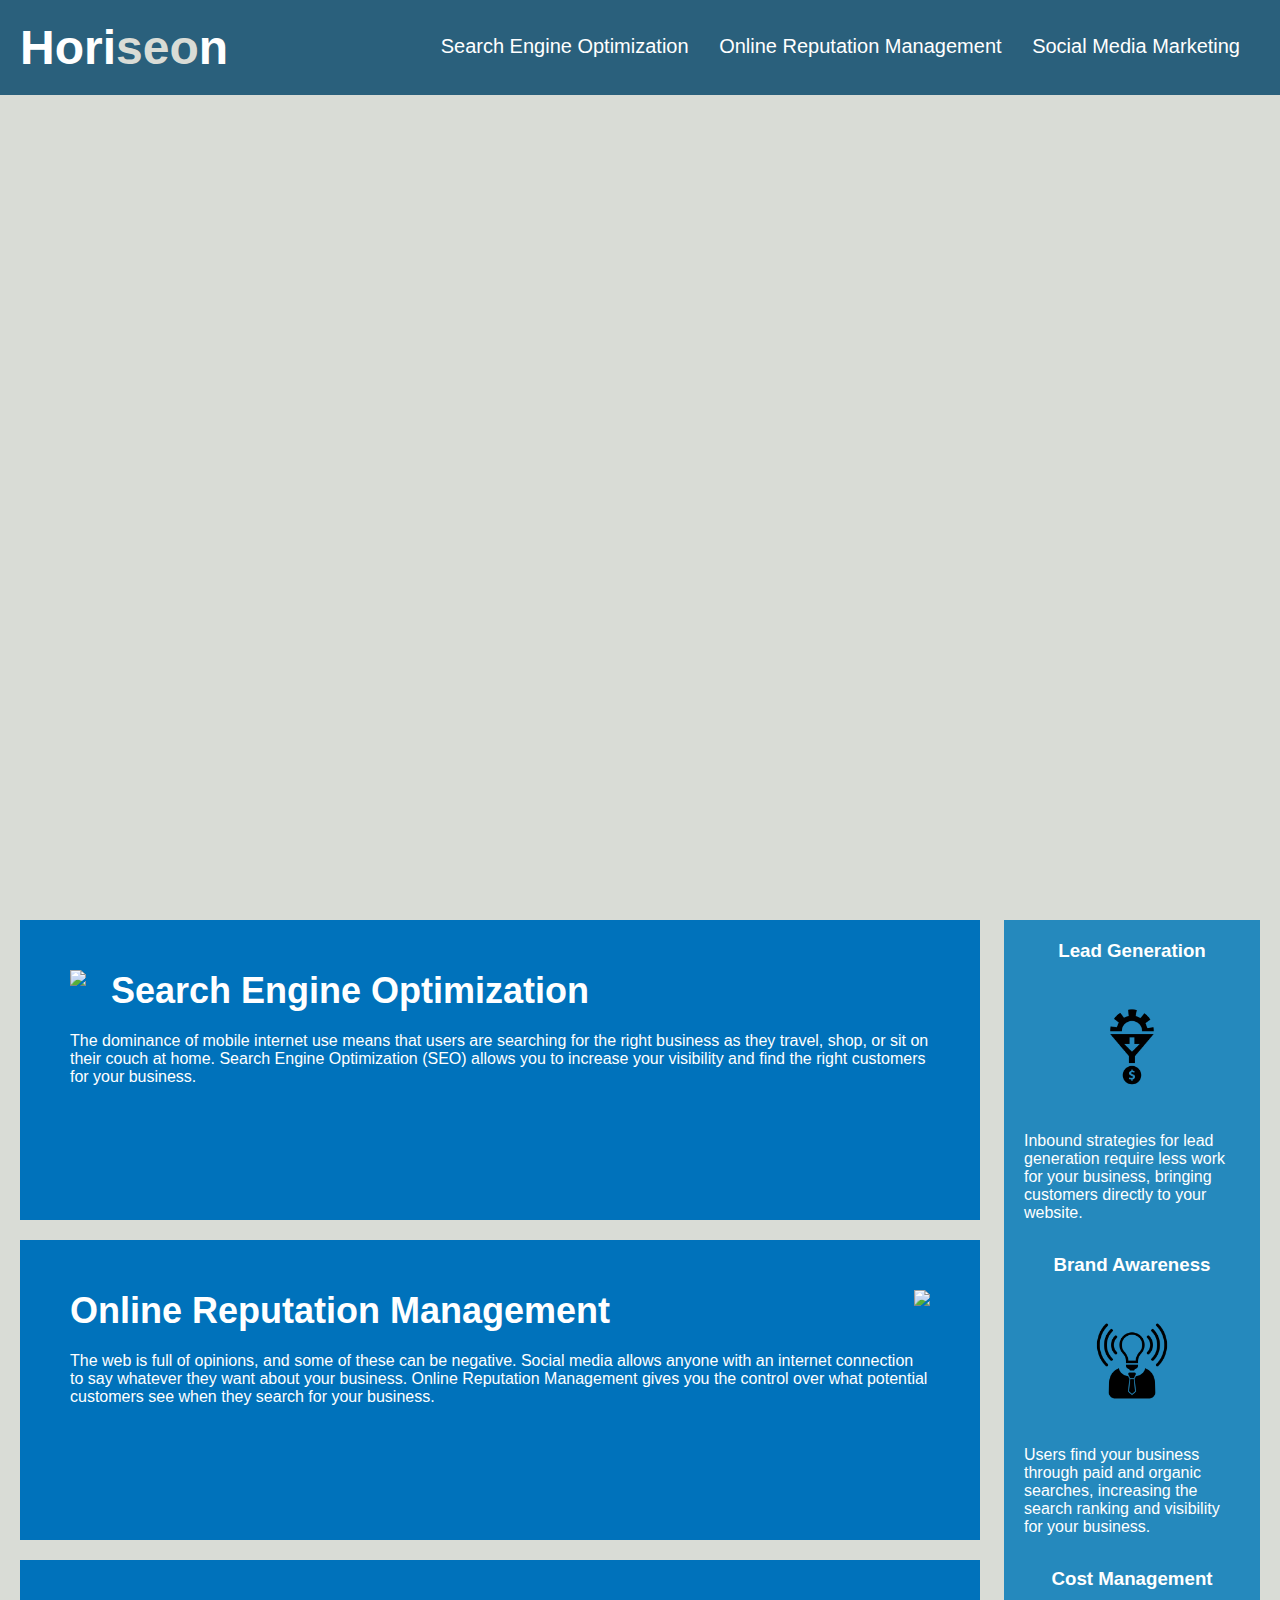
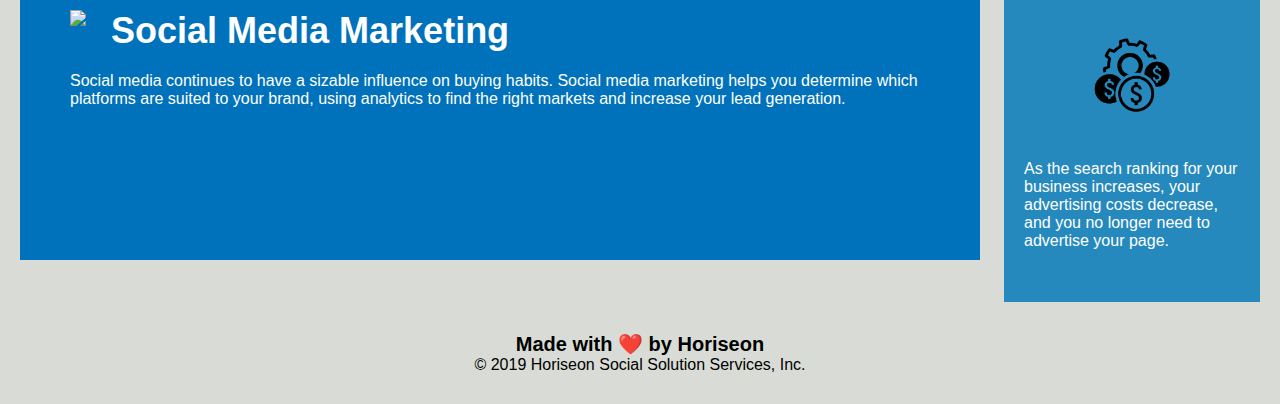
==== index.html @ 6f22d6e4 "copied what Antonio told me to copy" ====
<!DOCTYPE html>
<html lang="en-us">

<head>
    <meta charset="UTF-8" />
    <link rel="stylesheet" href="./assets/css/style.css">
    <title>website</title>
</head>

<body>
    <div class="header">
        <h1>Hori<span class="seo">seo</span>n</h1>
        <div>
            <ul>
                <li>
                    <a href="#search-engine-optimization">Search Engine Optimization</a>
                </li>
                <li>
                    <a href="#online-reputation-management">Online Reputation Management</a>
                </li>
                <li>
                    <a href="#social-media-marketing">Social Media Marketing</a>
                </li>
            </ul>
        </div>
    </div>
    <div class="hero"></div>
    <div class="content">
        <div class="search-engine-optimization">
            <img src="./assets/images/search-engine-optimization.jpg" class="float-left" />
            <h2>Search Engine Optimization</h2>
            <p>
                The dominance of mobile internet use means that users are searching for the right business as they travel, shop, or sit on their couch at home. Search Engine Optimization (SEO) allows you to increase your visibility and find the right customers for your business.
            </p>
        </div>
        <div id="online-reputation-management" class="online-reputation-management">
            <img src="./assets/images/online-reputation-management.jpg" class="float-right" />
            <h2>Online Reputation Management</h2>
            <p>
                The web is full of opinions, and some of these can be negative. Social media allows anyone with an internet connection to say whatever they want about your business. Online Reputation Management gives you the control over what potential customers see when they search for your business.
            </p>
        </div>
        <div id="social-media-marketing" class="social-media-marketing">
            <img src="./assets/images/social-media-marketing.jpg" class="float-left" />
            <h2>Social Media Marketing</h2>
            <p>
                Social media continues to have a sizable influence on buying habits. Social media marketing helps you determine which platforms are suited to your brand, using analytics to find the right markets and increase your lead generation.
            </p>
        </div>
    </div>
    <div class="benefits">
        <div class="benefit-lead">
            <h3>Lead Generation</h3>
            <img src="./assets/images/lead-generation.png" />
            <p>
                Inbound strategies for lead generation require less work for your business, bringing customers directly to your website.
            </p>
        </div>
        <div class="benefit-brand">
            <h3>Brand Awareness</h3>
            <img src="./assets/images/brand-awareness.png" />
            <p>
                Users find your business through paid and organic searches, increasing the search ranking and visibility for your business.
            </p>
        </div>
        <div class="benefit-cost">
            <h3>Cost Management</h3>
            <img src="./assets/images/cost-management.png"></img>
            <p>
                As the search ranking for your business increases, your advertising costs decrease, and you no longer need to advertise your page.
            </p>
        </div>
    </div>
    <div class="footer">
        <h2>Made with ❤️️ by Horiseon</h2>
        <p>
            &copy; 2019 Horiseon Social Solution Services, Inc.
        </p>
    </div>
</body>

</html>
---- assets/css/style.css ----
* {
    box-sizing: border-box;
    padding: 0;
    margin: 0;
}

body {
    background-color: #d9dcd6;
}

.header {
    padding: 20px;
    font-family: 'Trebuchet MS', 'Lucida Sans Unicode', 'Lucida Grande', 'Lucida Sans', Arial, sans-serif;
    background-color: #2a607c;
    color: #ffffff;
}

.header h1 {
    display: inline-block;
    font-size: 48px;
}

.header h1 .seo {
    color: #d9dcd6;
}

.header div {
    padding-top: 15px;
    margin-right: 20px;
    float: right;
    font-family: 'Gill Sans', 'Gill Sans MT', Calibri, 'Trebuchet MS', sans-serif;
    font-size: 20px;
}

.header div ul {
    list-style-type: none;
}

.header div ul li {
    display: inline-block;
    margin-left: 25px;
}

a {
    color: #ffffff;
    text-decoration: none;
}

p {
    font-size: 16px;
}

.hero {
    height: 800px;
    width: 100%;
    margin-bottom: 25px;
    background-image: url("../images/digital-marketing-meeting.jpg");
    background-size: cover;
    background-position: center;
}

.float-left {
    float: left;
    margin-right: 25px;
}

.float-right {
    float: right;
    margin-left: 25px;
}

.content {
    width: 75%;
    display: inline-block;
    margin-left: 20px;
}

.benefits {
    margin-right: 20px;
    padding: 20px;
    clear: both;
    float: right;
    width: 20%;
    height: 100%;
    font-family: 'Gill Sans', 'Gill Sans MT', Calibri, 'Trebuchet MS', sans-serif;
    background-color: #2589bd;
}

.benefit-lead {
    margin-bottom: 32px;
    color: #ffffff;
}

.benefit-brand {
    margin-bottom: 32px;
    color: #ffffff;
}

.benefit-cost {
    margin-bottom: 32px;
    color: #ffffff;
}

.benefit-lead h3 {
    margin-bottom: 10px;
    text-align: center;
}

.benefit-brand h3 {
    margin-bottom: 10px;
    text-align: center;
}

.benefit-cost h3 {
    margin-bottom: 10px;
    text-align: center;
}

.benefit-lead img {
    display: block;
    margin: 10px auto;
    max-width: 150px;
}

.benefit-brand img {
    display: block;
    margin: 10px auto;
    max-width: 150px;
}

.benefit-cost img {
    display: block;
    margin: 10px auto;
    max-width: 150px;
}

.search-engine-optimization {
    margin-bottom: 20px;
    padding: 50px;
    height: 300px;
    font-family: 'Gill Sans', 'Gill Sans MT', Calibri, 'Trebuchet MS', sans-serif;
    background-color: #0072bb;
    color: #ffffff;
}

.online-reputation-management {
    margin-bottom: 20px;
    padding: 50px;
    height: 300px;
    font-family: 'Gill Sans', 'Gill Sans MT', Calibri, 'Trebuchet MS', sans-serif;
    background-color: #0072bb;
    color: #ffffff;
}

.social-media-marketing {
    margin-bottom: 20px;
    padding: 50px;
    height: 300px;
    font-family: 'Gill Sans', 'Gill Sans MT', Calibri, 'Trebuchet MS', sans-serif;
    background-color: #0072bb;
    color: #ffffff;
}

.search-engine-optimization img {
    max-height: 200px;
}

.online-reputation-management img {
    max-height: 200px;
}

.social-media-marketing img {
    max-height: 200px;
}

.search-engine-optimization h2 {
    margin-bottom: 20px;
    font-size: 36px;
}

.online-reputation-management h2 {
    margin-bottom: 20px;
    font-size: 36px;
}

.social-media-marketing h2 {
    margin-bottom: 20px;
    font-size: 36px;
}

.footer {
    padding: 30px;
    clear: both;
    font-family: 'Trebuchet MS', 'Lucida Sans Unicode', 'Lucida Grande', 'Lucida Sans', Arial, sans-serif;
    text-align: center;
}

.footer h2 {
    font-size: 20px;
}
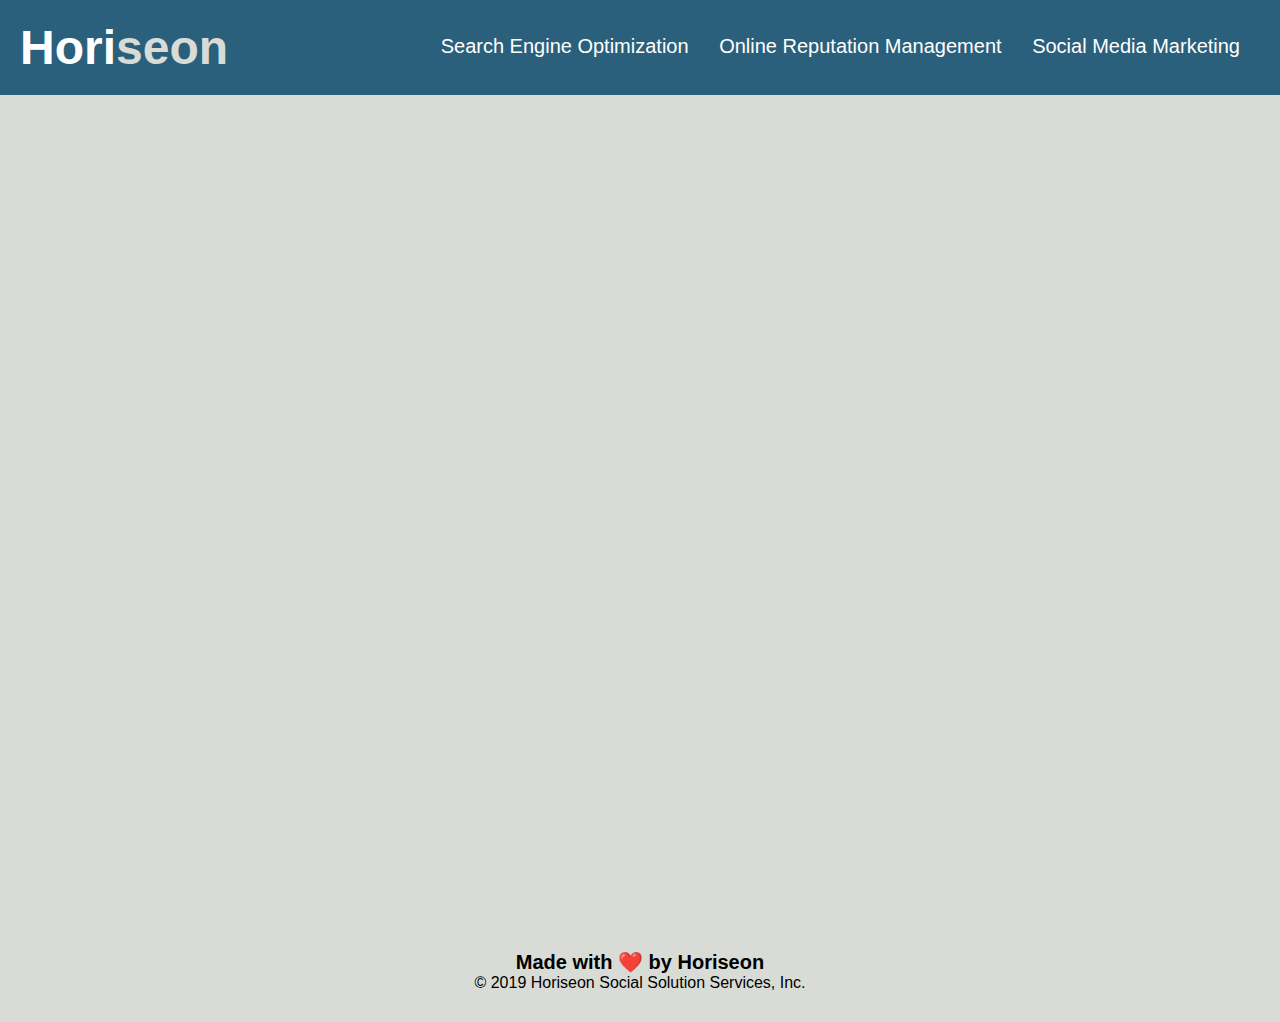
==== commit 4b0a3eb3: "putting the homework together" ====
--- a/index.html
+++ b/index.html
@@ -4,73 +4,27 @@
 <head>
     <meta charset="UTF-8" />
     <link rel="stylesheet" href="./assets/css/style.css">
-    <title>website</title>
+    <title>Horiseon Marketing</title>
 </head>
 
 <body>
     <div class="header">
-        <h1>Hori<span class="seo">seo</span>n</h1>
+        <h1><a href="index.html">Hori<span class="seo">seon</span></a></h1>
         <div>
             <ul>
                 <li>
-                    <a href="#search-engine-optimization">Search Engine Optimization</a>
+                    <a href="seo.html">Search Engine Optimization</a>
                 </li>
                 <li>
-                    <a href="#online-reputation-management">Online Reputation Management</a>
+                    <a href="reputation.html">Online Reputation Management</a>
                 </li>
                 <li>
-                    <a href="#social-media-marketing">Social Media Marketing</a>
+                    <a href="social.html">Social Media Marketing</a>
                 </li>
             </ul>
         </div>
     </div>
     <div class="hero"></div>
-    <div class="content">
-        <div class="search-engine-optimization">
-            <img src="./assets/images/search-engine-optimization.jpg" class="float-left" />
-            <h2>Search Engine Optimization</h2>
-            <p>
-                The dominance of mobile internet use means that users are searching for the right business as they travel, shop, or sit on their couch at home. Search Engine Optimization (SEO) allows you to increase your visibility and find the right customers for your business.
-            </p>
-        </div>
-        <div id="online-reputation-management" class="online-reputation-management">
-            <img src="./assets/images/online-reputation-management.jpg" class="float-right" />
-            <h2>Online Reputation Management</h2>
-            <p>
-                The web is full of opinions, and some of these can be negative. Social media allows anyone with an internet connection to say whatever they want about your business. Online Reputation Management gives you the control over what potential customers see when they search for your business.
-            </p>
-        </div>
-        <div id="social-media-marketing" class="social-media-marketing">
-            <img src="./assets/images/social-media-marketing.jpg" class="float-left" />
-            <h2>Social Media Marketing</h2>
-            <p>
-                Social media continues to have a sizable influence on buying habits. Social media marketing helps you determine which platforms are suited to your brand, using analytics to find the right markets and increase your lead generation.
-            </p>
-        </div>
-    </div>
-    <div class="benefits">
-        <div class="benefit-lead">
-            <h3>Lead Generation</h3>
-            <img src="./assets/images/lead-generation.png" />
-            <p>
-                Inbound strategies for lead generation require less work for your business, bringing customers directly to your website.
-            </p>
-        </div>
-        <div class="benefit-brand">
-            <h3>Brand Awareness</h3>
-            <img src="./assets/images/brand-awareness.png" />
-            <p>
-                Users find your business through paid and organic searches, increasing the search ranking and visibility for your business.
-            </p>
-        </div>
-        <div class="benefit-cost">
-            <h3>Cost Management</h3>
-            <img src="./assets/images/cost-management.png"></img>
-            <p>
-                As the search ranking for your business increases, your advertising costs decrease, and you no longer need to advertise your page.
-            </p>
-        </div>
-    </div>
     <div class="footer">
         <h2>Made with ❤️️ by Horiseon</h2>
         <p>
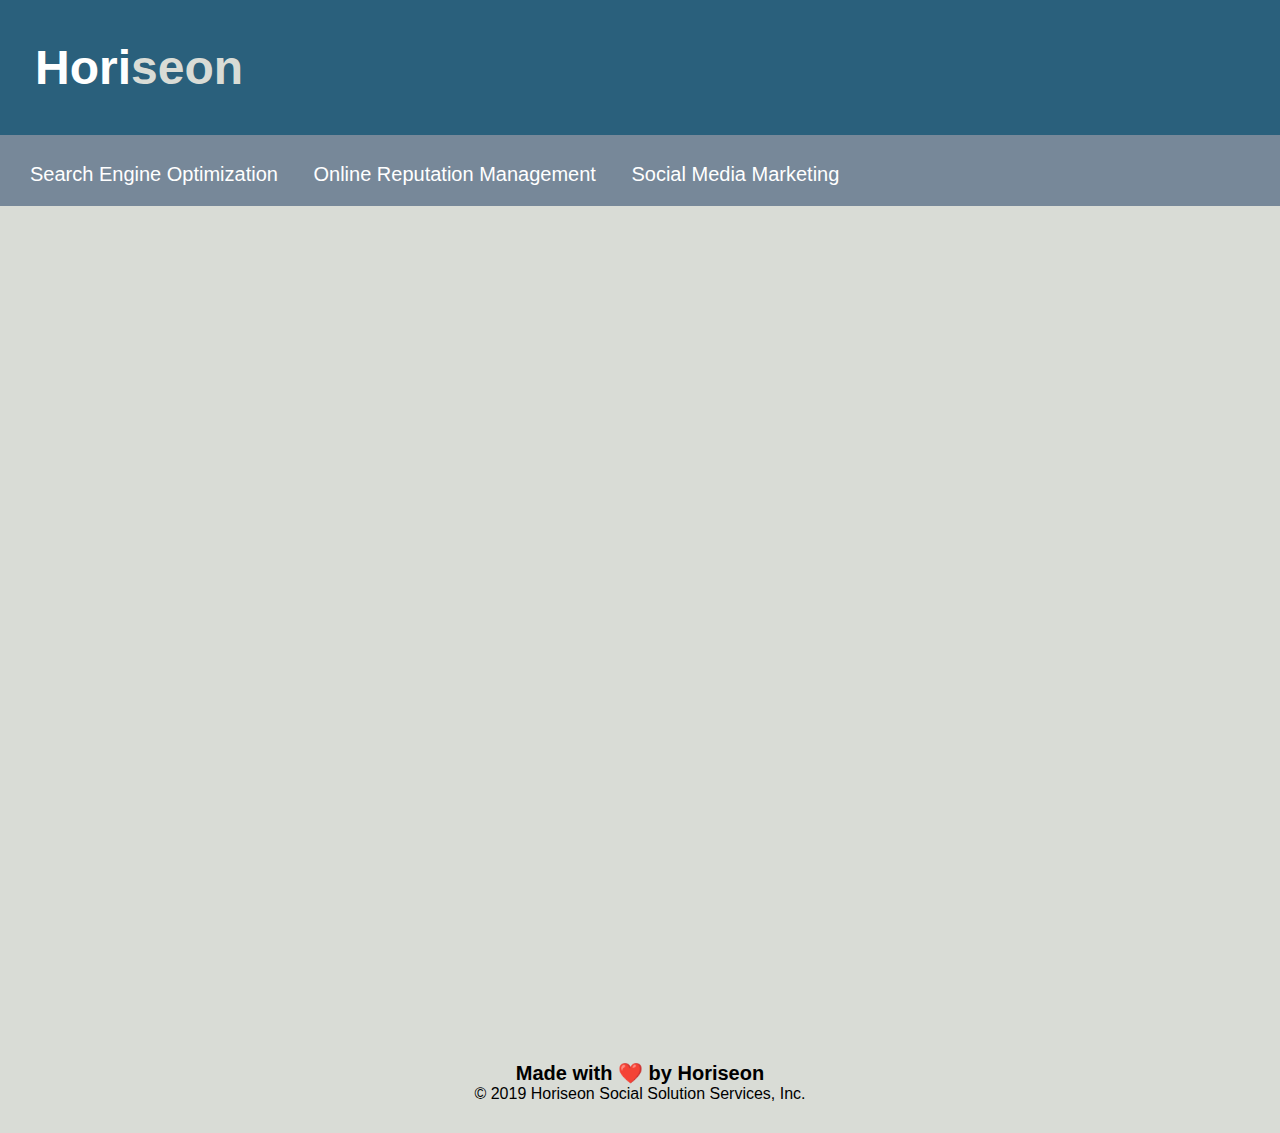
==== commit 3b09b4fa: "wrapping up the homework with the HTML5 semantics" ====
--- a/index.html
+++ b/index.html
@@ -1,16 +1,16 @@
 <!DOCTYPE html>
 <html lang="en-us">
-
-<head>
-    <meta charset="UTF-8" />
-    <link rel="stylesheet" href="./assets/css/style.css">
-    <title>Horiseon Marketing</title>
-</head>
-
-<body>
-    <div class="header">
-        <h1><a href="index.html">Hori<span class="seo">seon</span></a></h1>
-        <div>
+    <head>
+        <meta charset="UTF-8" />
+        <link rel="stylesheet" href="./assets/css/style.css">
+        <title>Horiseon Marketing</title>
+    </head>
+    
+    <body>
+        <header class="header">
+            <h1><a href="index.html">Hori<span class="seo">seon</span></a></h1>
+        </header>
+        <nav class="nav">
             <ul>
                 <li>
                     <a href="seo.html">Search Engine Optimization</a>
@@ -22,15 +22,14 @@
                     <a href="social.html">Social Media Marketing</a>
                 </li>
             </ul>
-        </div>
-    </div>
-    <div class="hero"></div>
-    <div class="footer">
-        <h2>Made with ❤️️ by Horiseon</h2>
-        <p>
-            &copy; 2019 Horiseon Social Solution Services, Inc.
-        </p>
-    </div>
-</body>
+        </nav>
+        <section class="hero"></section>
+        <footer class="footer">
+            <h2>Made with ❤️️ by Horiseon</h2>
+            <p>
+                &copy; 2019 Horiseon Social Solution Services, Inc.
+            </p>
+        </footer>
+    </body>
 
 </html>
--- a/assets/css/style.css
+++ b/assets/css/style.css
@@ -24,26 +24,28 @@
     color: #d9dcd6;
 }
 
-.header div {
-    padding-top: 15px;
-    margin-right: 20px;
-    float: right;
-    font-family: 'Gill Sans', 'Gill Sans MT', Calibri, 'Trebuchet MS', sans-serif;
+.nav {
+    padding-top: 8px;
+    padding-left: 15px;
+    font-family: 'Gill Sans', 'Gill Sans MT', 'Trebuchet MS', sans-serif;
     font-size: 20px;
-}
-
-.header div ul {
-    list-style-type: none;
-}
-
-.header div ul li {
-    display: inline-block;
-    margin-left: 25px;
+    background-color: lightslategrey;
+}
+
+.nav ul {
+    list-style: none;
+    padding: 15;
+}
+
+.nav li {
+    display: inline-flex
 }
 
 a {
+    padding: 20px 15px;
     color: #ffffff;
     text-decoration: none;
+    display: block;
 }
 
 p {
@@ -77,58 +79,70 @@
 
 .benefits {
     margin-right: 20px;
+    margin-left: 20px;
     padding: 20px;
-    clear: both;
-    float: right;
-    width: 20%;
-    height: 100%;
+    width: 30%;
+    height: 40%;
     font-family: 'Gill Sans', 'Gill Sans MT', Calibri, 'Trebuchet MS', sans-serif;
     background-color: #2589bd;
+    flex-wrap: wrap;
 }
 
 .benefit-lead {
+    margin-right: 20px;
+    margin-left: 20px;
     margin-bottom: 32px;
     color: #ffffff;
 }
 
 .benefit-brand {
+    margin-right: 20px;
+    margin-left: 20px;
     margin-bottom: 32px;
     color: #ffffff;
 }
 
 .benefit-cost {
+    margin-right: 20px;
+    margin-left: 20px;
     margin-bottom: 32px;
     color: #ffffff;
 }
 
 .benefit-lead h3 {
-    margin-bottom: 10px;
+    margin-top: 10px;
     text-align: center;
 }
 
 .benefit-brand h3 {
-    margin-bottom: 10px;
+    margin-top: 10px;
     text-align: center;
 }
 
 .benefit-cost h3 {
-    margin-bottom: 10px;
+    margin-top: 10px;
     text-align: center;
 }
 
 .benefit-lead img {
+    margin-right: 20px;
+    margin-left: 20px;
     display: block;
     margin: 10px auto;
     max-width: 150px;
 }
 
 .benefit-brand img {
+    margin-right: 20px;
+    margin-left: 20px;
     display: block;
     margin: 10px auto;
     max-width: 150px;
 }
 
 .benefit-cost img {
+    margin-right: 20px;
+    margin-left: 20px;
     display: block;
     margin: 10px auto;
     max-width: 150px;
@@ -159,6 +173,7 @@
     font-family: 'Gill Sans', 'Gill Sans MT', Calibri, 'Trebuchet MS', sans-serif;
     background-color: #0072bb;
     color: #ffffff;
+    flex-wrap: wrap;
 }
 
 .search-engine-optimization img {
